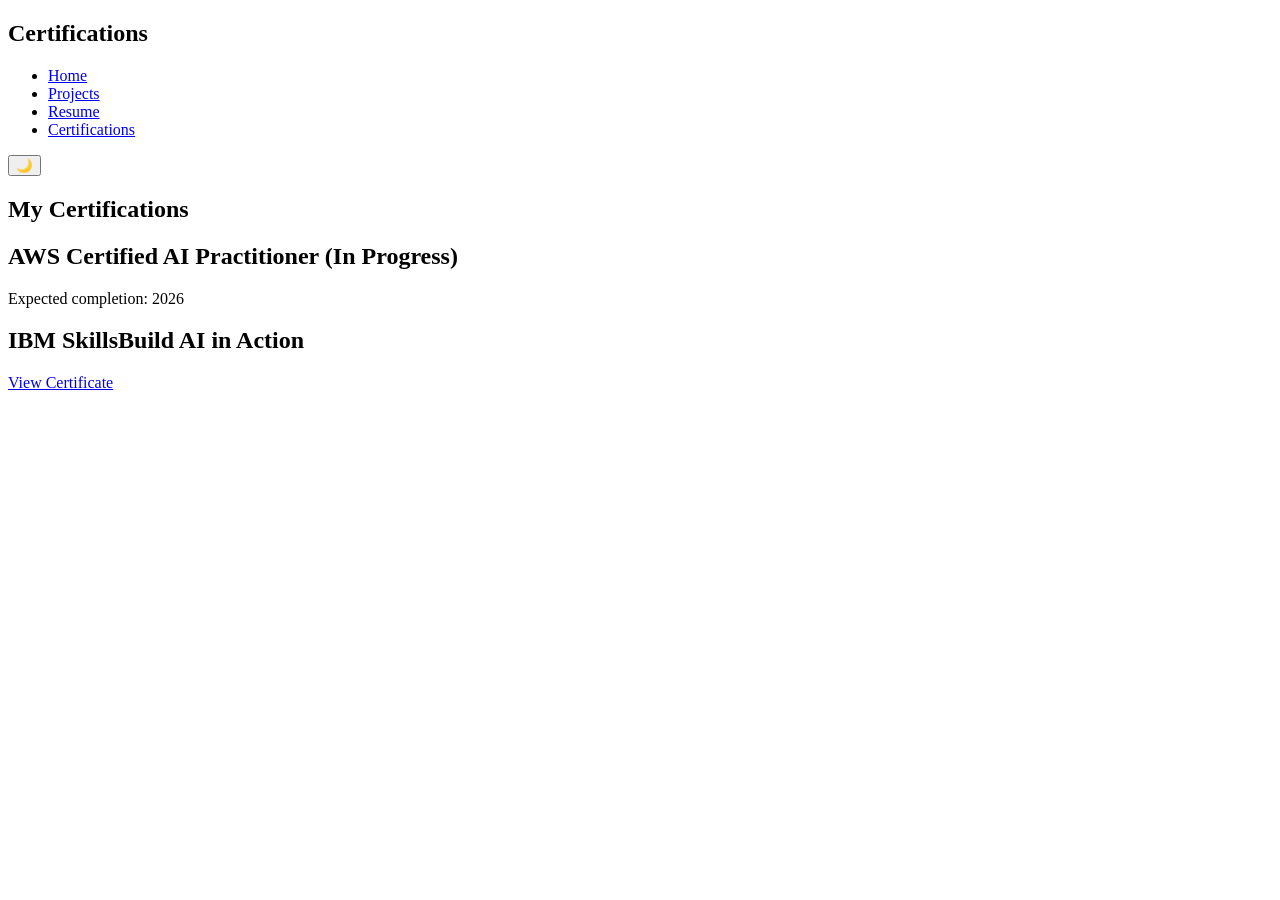
==== certifications.html @ 55b1f207 "Create certifications.html" ====
<!DOCTYPE html>
<html lang="en">
<head>
  <meta charset="UTF-8">
  <title>Certifications | Christian Carmona</title>
  <link rel="stylesheet" href="style.css">
  <script src="script.js" defer></script>
</head>

<body>
  <header>
    <nav>
      <h2 class="logo">Certifications</h2>
      <ul>
        <li><a href="index.html">Home</a></li>
        <li><a href="projects.html">Projects</a></li>
        <li><a href="resume.html">Resume</a></li>
        <li><a href="certifications.html" class="active">Certifications</a></li>
      </ul>
      <button id="theme-toggle">🌙</button>
    </nav>
  </header>

  <section class="content">
    <h1>My Certifications</h1>

    <div class="cert-card">
      <h2>AWS Certified AI Practitioner (In Progress)</h2>
      <p>Expected completion: 2026</p>
    </div>

    <div class="cert-card">
      <h2>IBM SkillsBuild AI in Action</h2>
      <a href="assets/cert1.pdf" target="_blank">View Certificate</a>
    </div>

  </section>
</body>
</html>
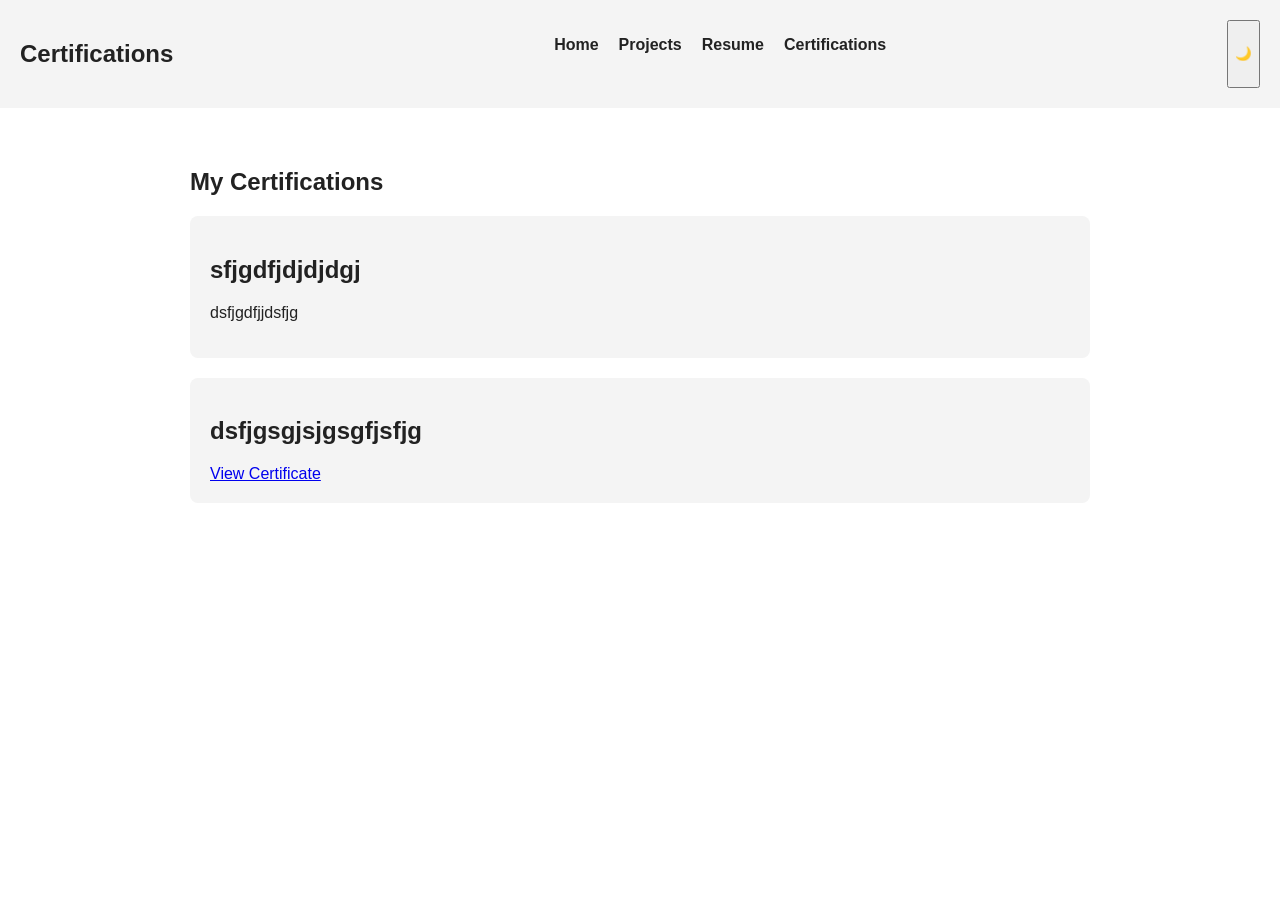
==== commit bc9bebc2: "Update certifications.html" ====
--- a/certifications.html
+++ b/certifications.html
@@ -25,12 +25,12 @@
     <h1>My Certifications</h1>
 
     <div class="cert-card">
-      <h2>AWS Certified AI Practitioner (In Progress)</h2>
-      <p>Expected completion: 2026</p>
+      <h2>sfjgdfjdjdjdgj</h2>
+      <p>dsfjgdfjjdsfjg</p>
     </div>
 
     <div class="cert-card">
-      <h2>IBM SkillsBuild AI in Action</h2>
+      <h2>dsfjgsgjsjgsgfjsfjg</h2>
       <a href="assets/cert1.pdf" target="_blank">View Certificate</a>
     </div>
 
--- a/style.css
+++ b/style.css
@@ -0,0 +1,68 @@
+/* Light Mode */
+:root {
+  --bg: #ffffff;
+  --text: #222;
+  --card: #f4f4f4;
+  --accent: #0078ff;
+}
+
+/* Dark Mode */
+.dark {
+  --bg: #121212;
+  --text: #eaeaea;
+  --card: #1e1e1e;
+  --accent: #4da3ff;
+}
+
+body {
+  background: var(--bg);
+  color: var(--text);
+  margin: 0;
+  font-family: Arial, sans-serif;
+}
+
+nav {
+  display: flex;
+  justify-content: space-between;
+  padding: 20px;
+  background: var(--card);
+}
+
+nav ul {
+  display: flex;
+  gap: 20px;
+  list-style: none;
+}
+
+nav a {
+  text-decoration: none;
+  color: var(--text);
+  font-weight: bold;
+}
+
+.hero {
+  text-align: center;
+  padding: 100px 20px;
+}
+
+.btn {
+  display: inline-block;
+  padding: 10px 20px;
+  background: var(--accent);
+  color: white;
+  border-radius: 5px;
+  text-decoration: none;
+}
+
+.content {
+  padding: 40px;
+  max-width: 900px;
+  margin: auto;
+}
+
+.project-card, .cert-card {
+  background: var(--card);
+  padding: 20px;
+  margin: 20px 0;
+  border-radius: 8px;
+}
